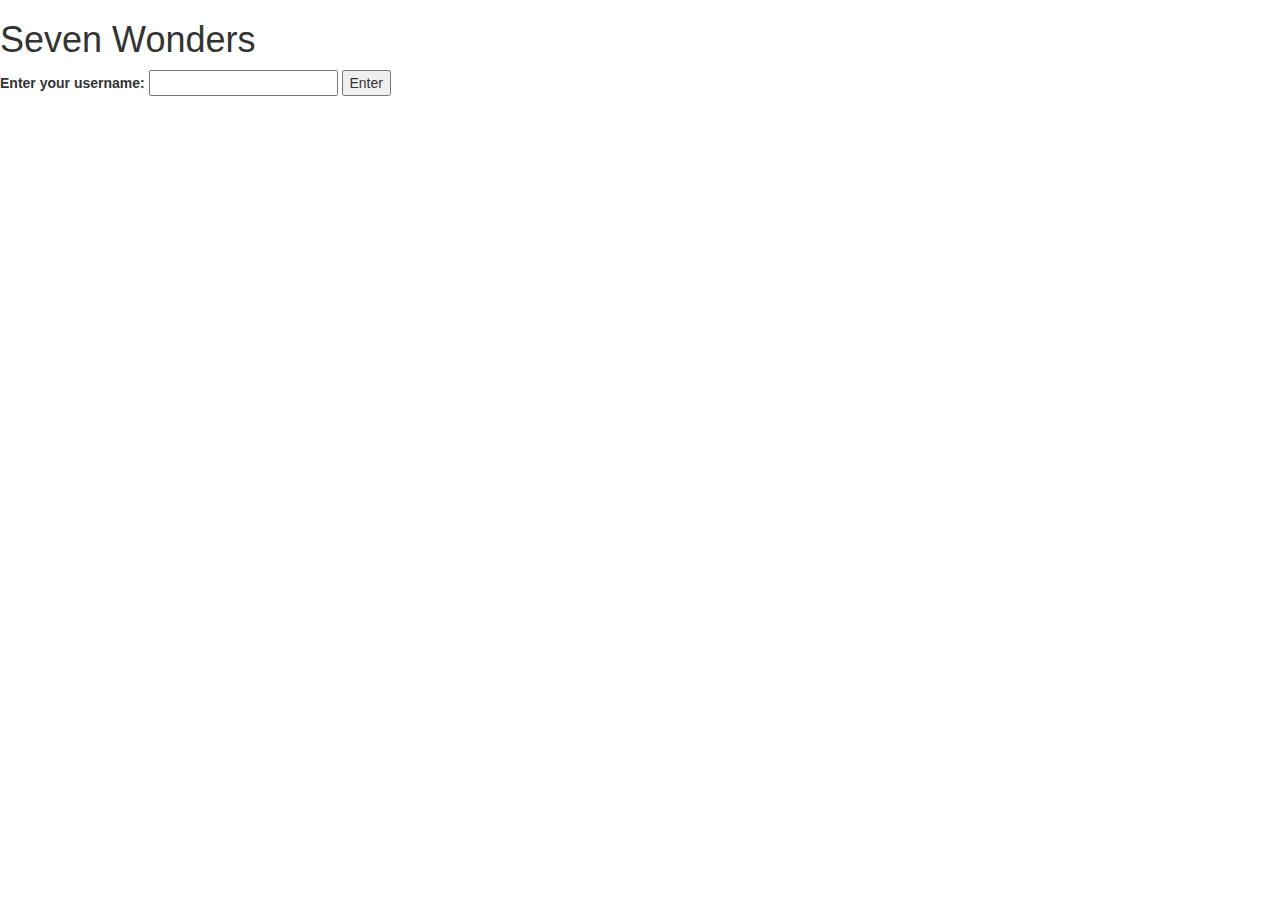
==== src/main/webapp/index.html @ 2d6f5d97 "initial commit" ====
<!DOCTYPE html>
<html>
	<head>
		<title>Seven Wonders</title>
		<meta charset="UTF-8">
		<meta http-equiv="X-UA-Compatible" content="IE=edge">
		<meta name="viewport" content="width=device-width, initial-scale=1.0">
		<link href="css/bootstrap.min.css" type="text/css" rel="stylesheet">
		<!-- HTML5 shim and Respond.js for IE8 support of HTML5 elements and media queries -->
		<!-- WARNING: Respond.js doesn't work if you view the page via file:// -->
		<!--[if lt IE 9]>
		  <script src="https://oss.maxcdn.com/html5shiv/3.7.2/html5shiv.min.js"></script>
		  <script src="https://oss.maxcdn.com/respond/1.4.2/respond.min.js"></script>
		<![endif]-->
	</head>
	<body>
		<h1>Seven Wonders</h1>
		<label for='username'>Enter your username:</label>
		<input type="text" id="username">
		<button type='button' id='btnEnter'>Enter</button>
		<p></p>
		<script type='text/javascript' src="js/jquery-2.1.4.min.js"></script>
		<script type='text/javascript' src="js/bootstrap.min.js"></script>
		<script type="text/javascript" src="js/index.js"></script>
	</body>
</html>
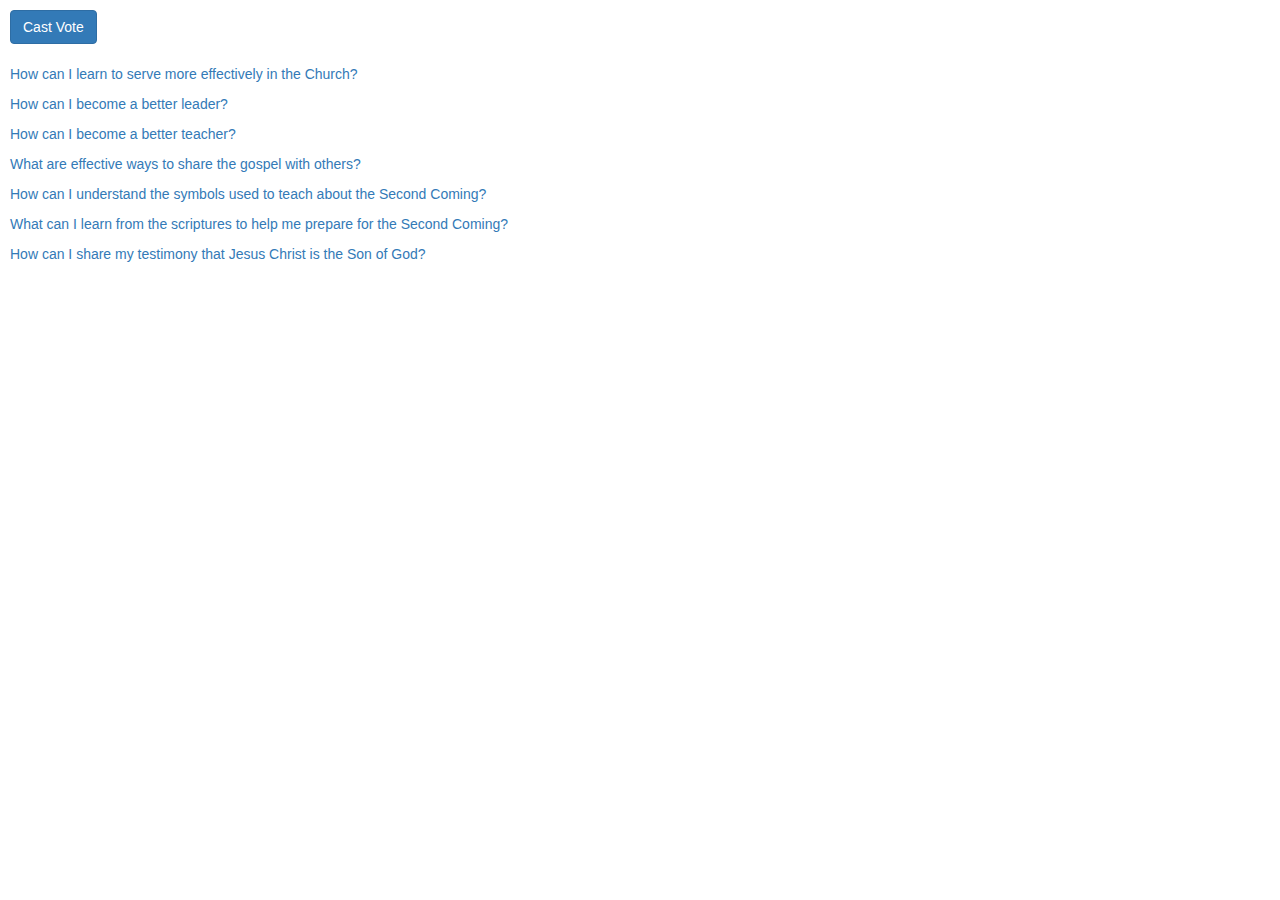
==== commit a54ea4d7: "Switching survey to december ss" ====
--- a/src/main/webapp/index.html
+++ b/src/main/webapp/index.html
@@ -1,7 +1,7 @@
 <!DOCTYPE html>
 <html>
 	<head>
-		<title>Seven Wonders</title>
+		<title>Live Vote</title>
 		<meta charset="UTF-8">
 		<meta http-equiv="X-UA-Compatible" content="IE=edge">
 		<meta name="viewport" content="width=device-width, initial-scale=1.0">
@@ -13,12 +13,18 @@
 		  <script src="https://oss.maxcdn.com/respond/1.4.2/respond.min.js"></script>
 		<![endif]-->
 	</head>
-	<body>
-		<h1>Seven Wonders</h1>
-		<label for='username'>Enter your username:</label>
-		<input type="text" id="username">
-		<button type='button' id='btnEnter'>Enter</button>
-		<p></p>
+	<body style='padding: 10px;'>
+		<div id="options">
+		</div>
+		<button type='button' id='castVote' class='btn btn-primary'>Cast Vote</button>
+		<br><br>
+		<p><a href="https://www.lds.org/youth/learn/ss/building-up-the-church/serve?lang=eng">How can I learn to serve more effectively in the Church?</a></p>
+		<p><a href="https://www.lds.org/youth/learn/ss/building-up-the-church/leader?lang=eng">How can I become a better leader?</a></p>
+		<p><a href="https://www.lds.org/youth/learn/ss/building-up-the-church/teacher?lang=eng">How can I become a better teacher?</a></p>
+		<p><a href="https://www.lds.org/youth/learn/ss/building-up-the-church/share?lang=eng">What are effective ways to share the gospel with others?</a></p>
+		<p><a href="https://www.lds.org/youth/learn/ss/building-up-the-church/symobls?lang=eng">How can I understand the symbols used to teach about the Second Coming?</a></p>
+		<p><a href="https://www.lds.org/youth/learn/ss/building-up-the-church/learn?lang=eng">What can I learn from the scriptures to help me prepare for the Second Coming?</a></p>
+		<p><a href="https://www.lds.org/youth/learn/ss/building-up-the-church/christmas?lang=eng">How can I share my testimony that Jesus Christ is the Son of God?</a></p>
 		<script type='text/javascript' src="js/jquery-2.1.4.min.js"></script>
 		<script type='text/javascript' src="js/bootstrap.min.js"></script>
 		<script type="text/javascript" src="js/index.js"></script>
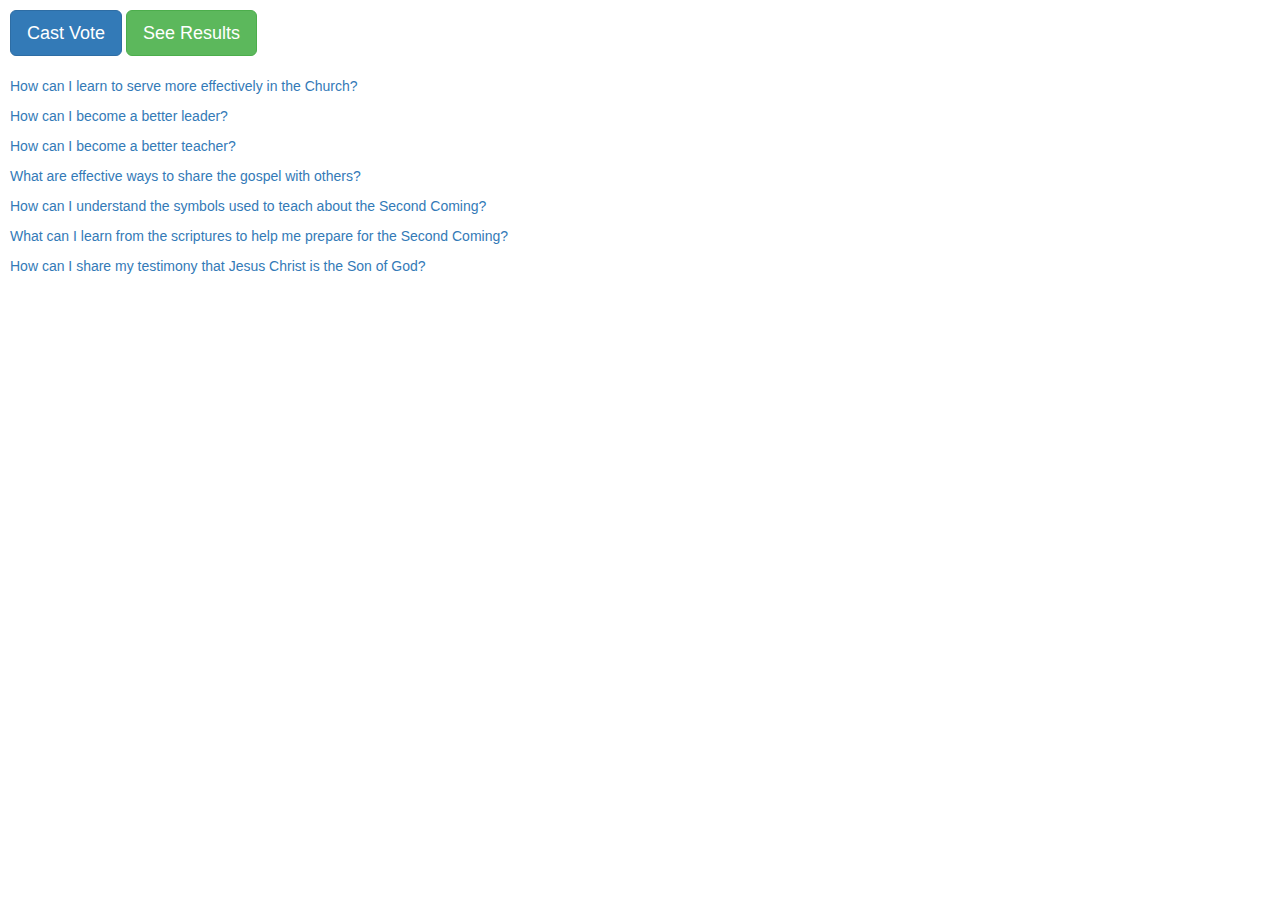
==== commit e1a89630: "Added results button" ====
--- a/src/main/webapp/index.html
+++ b/src/main/webapp/index.html
@@ -16,7 +16,8 @@
 	<body style='padding: 10px;'>
 		<div id="options">
 		</div>
-		<button type='button' id='castVote' class='btn btn-primary'>Cast Vote</button>
+		<button type='button' id='castVote' class='btn btn-primary btn-lg'>Cast Vote</button>
+		<a class="btn btn-success btn-lg" href="results.html">See Results</a>
 		<br><br>
 		<p><a href="https://www.lds.org/youth/learn/ss/building-up-the-church/serve?lang=eng">How can I learn to serve more effectively in the Church?</a></p>
 		<p><a href="https://www.lds.org/youth/learn/ss/building-up-the-church/leader?lang=eng">How can I become a better leader?</a></p>
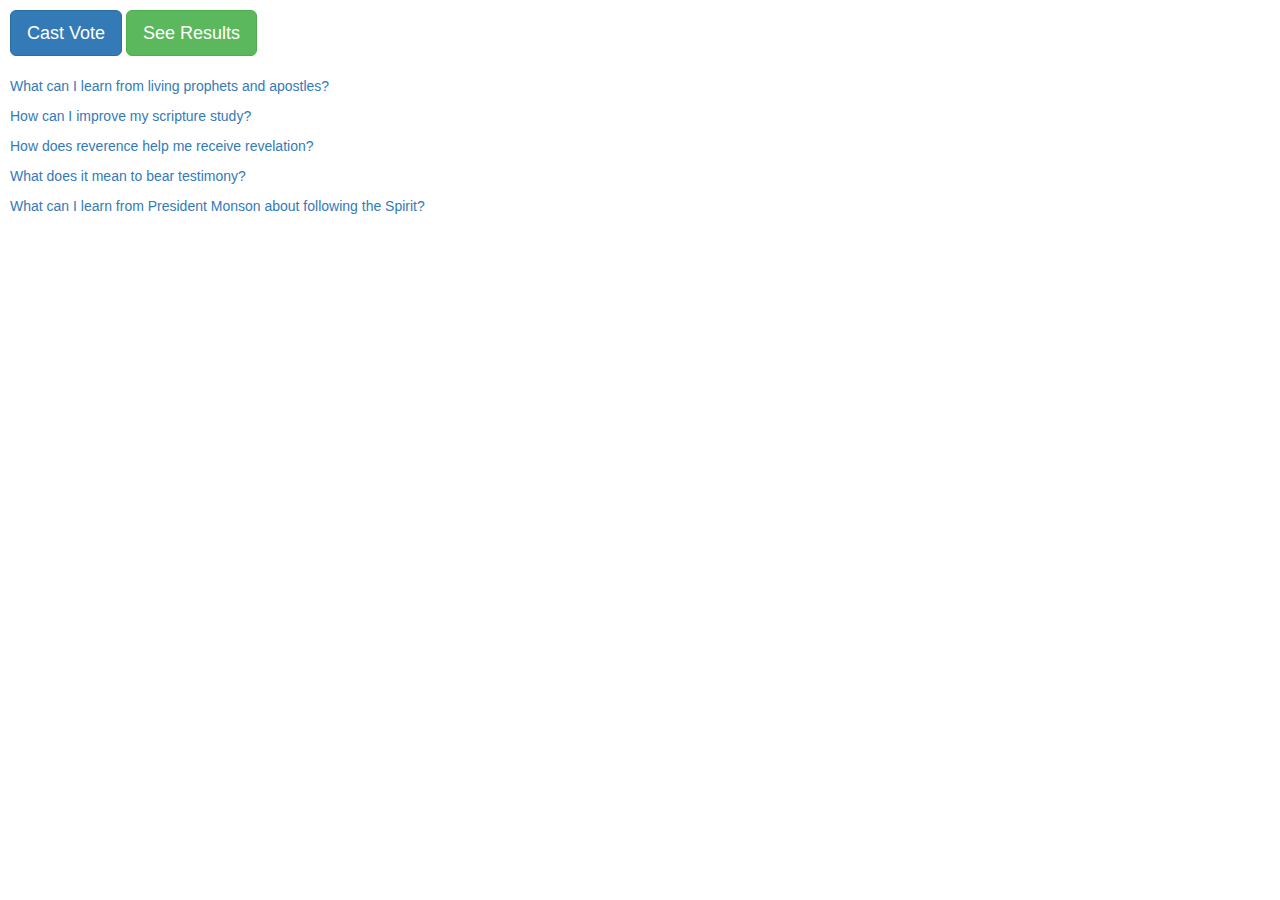
==== commit 4248373c: "Updated for May 2017" ====
--- a/src/main/webapp/index.html
+++ b/src/main/webapp/index.html
@@ -1,33 +1,31 @@
-<!DOCTYPE html>
-<html>
-	<head>
-		<title>Live Vote</title>
-		<meta charset="UTF-8">
-		<meta http-equiv="X-UA-Compatible" content="IE=edge">
-		<meta name="viewport" content="width=device-width, initial-scale=1.0">
-		<link href="css/bootstrap.min.css" type="text/css" rel="stylesheet">
-		<!-- HTML5 shim and Respond.js for IE8 support of HTML5 elements and media queries -->
-		<!-- WARNING: Respond.js doesn't work if you view the page via file:// -->
-		<!--[if lt IE 9]>
-		  <script src="https://oss.maxcdn.com/html5shiv/3.7.2/html5shiv.min.js"></script>
-		  <script src="https://oss.maxcdn.com/respond/1.4.2/respond.min.js"></script>
-		<![endif]-->
-	</head>
-	<body style='padding: 10px;'>
-		<div id="options">
-		</div>
-		<button type='button' id='castVote' class='btn btn-primary btn-lg'>Cast Vote</button>
-		<a class="btn btn-success btn-lg" href="results.html">See Results</a>
-		<br><br>
-		<p><a href="https://www.lds.org/youth/learn/ss/building-up-the-church/serve?lang=eng">How can I learn to serve more effectively in the Church?</a></p>
-		<p><a href="https://www.lds.org/youth/learn/ss/building-up-the-church/leader?lang=eng">How can I become a better leader?</a></p>
-		<p><a href="https://www.lds.org/youth/learn/ss/building-up-the-church/teacher?lang=eng">How can I become a better teacher?</a></p>
-		<p><a href="https://www.lds.org/youth/learn/ss/building-up-the-church/share?lang=eng">What are effective ways to share the gospel with others?</a></p>
-		<p><a href="https://www.lds.org/youth/learn/ss/building-up-the-church/symobls?lang=eng">How can I understand the symbols used to teach about the Second Coming?</a></p>
-		<p><a href="https://www.lds.org/youth/learn/ss/building-up-the-church/learn?lang=eng">What can I learn from the scriptures to help me prepare for the Second Coming?</a></p>
-		<p><a href="https://www.lds.org/youth/learn/ss/building-up-the-church/christmas?lang=eng">How can I share my testimony that Jesus Christ is the Son of God?</a></p>
-		<script type='text/javascript' src="js/jquery-2.1.4.min.js"></script>
-		<script type='text/javascript' src="js/bootstrap.min.js"></script>
-		<script type="text/javascript" src="js/index.js"></script>
-	</body>
-</html>
+<!DOCTYPE html>
+<html>
+	<head>
+		<title>Live Vote</title>
+		<meta charset="UTF-8">
+		<meta http-equiv="X-UA-Compatible" content="IE=edge">
+		<meta name="viewport" content="width=device-width, initial-scale=1.0">
+		<link href="css/bootstrap.min.css" type="text/css" rel="stylesheet">
+		<!-- HTML5 shim and Respond.js for IE8 support of HTML5 elements and media queries -->
+		<!-- WARNING: Respond.js doesn't work if you view the page via file:// -->
+		<!--[if lt IE 9]>
+		  <script src="https://oss.maxcdn.com/html5shiv/3.7.2/html5shiv.min.js"></script>
+		  <script src="https://oss.maxcdn.com/respond/1.4.2/respond.min.js"></script>
+		<![endif]-->
+	</head>
+	<body style='padding: 10px;'>
+		<div id="options">
+		</div>
+		<button type='button' id='castVote' class='btn btn-primary btn-lg'>Cast Vote</button>
+		<a class="btn btn-success btn-lg" href="results.html">See Results</a>
+		<br><br>
+		<p><a href="https://www.lds.org/youth/learn/ss/prophets-revelation/living?lang=eng">What can I learn from living prophets and apostles?</a></p>
+		<p><a href="https://www.lds.org/youth/learn/ss/prophets-revelation/scripture?lang=eng">How can I improve my scripture study?</a></p>
+		<p><a href="https://www.lds.org/youth/learn/ss/prophets-revelation/reverent?lang=eng">How does reverence help me receive revelation?</a></p>
+		<p><a href="https://www.lds.org/youth/learn/ss/prophets-revelation/testimony?lang=eng">What does it mean to bear testimony?</a></p>
+		<p><a href="https://www.lds.org/youth/learn/ss/prophets-revelation/more?lang=eng">What can I learn from President Monson about following the Spirit?</a></p>
+		<script type='text/javascript' src="js/jquery-2.1.4.min.js"></script>
+		<script type='text/javascript' src="js/bootstrap.min.js"></script>
+		<script type="text/javascript" src="js/index.js"></script>
+	</body>
+</html>
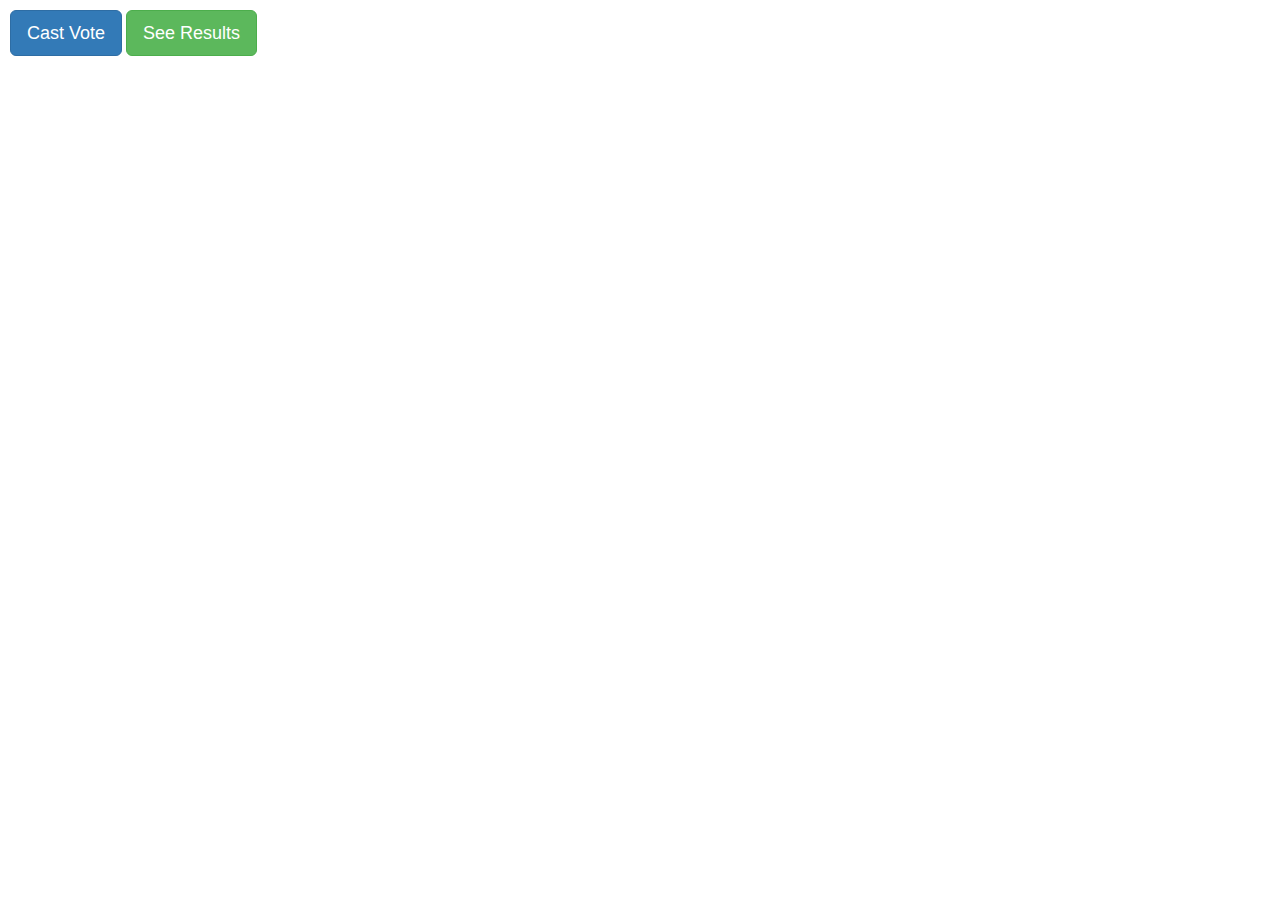
==== commit f36a3aac: "Restructured survey models to pipe url and text to front-end; Allowing more generic framework to cre" ====
--- a/src/main/webapp/index.html
+++ b/src/main/webapp/index.html
@@ -14,16 +14,11 @@
 		<![endif]-->
 	</head>
 	<body style='padding: 10px;'>
-		<div id="options">
-		</div>
+		<div id="options"></div>
 		<button type='button' id='castVote' class='btn btn-primary btn-lg'>Cast Vote</button>
 		<a class="btn btn-success btn-lg" href="results.html">See Results</a>
 		<br><br>
-		<p><a href="https://www.lds.org/youth/learn/ss/prophets-revelation/living?lang=eng">What can I learn from living prophets and apostles?</a></p>
-		<p><a href="https://www.lds.org/youth/learn/ss/prophets-revelation/scripture?lang=eng">How can I improve my scripture study?</a></p>
-		<p><a href="https://www.lds.org/youth/learn/ss/prophets-revelation/reverent?lang=eng">How does reverence help me receive revelation?</a></p>
-		<p><a href="https://www.lds.org/youth/learn/ss/prophets-revelation/testimony?lang=eng">What does it mean to bear testimony?</a></p>
-		<p><a href="https://www.lds.org/youth/learn/ss/prophets-revelation/more?lang=eng">What can I learn from President Monson about following the Spirit?</a></p>
+		<div id="lessonLinks"></div>
 		<script type='text/javascript' src="js/jquery-2.1.4.min.js"></script>
 		<script type='text/javascript' src="js/bootstrap.min.js"></script>
 		<script type="text/javascript" src="js/index.js"></script>
